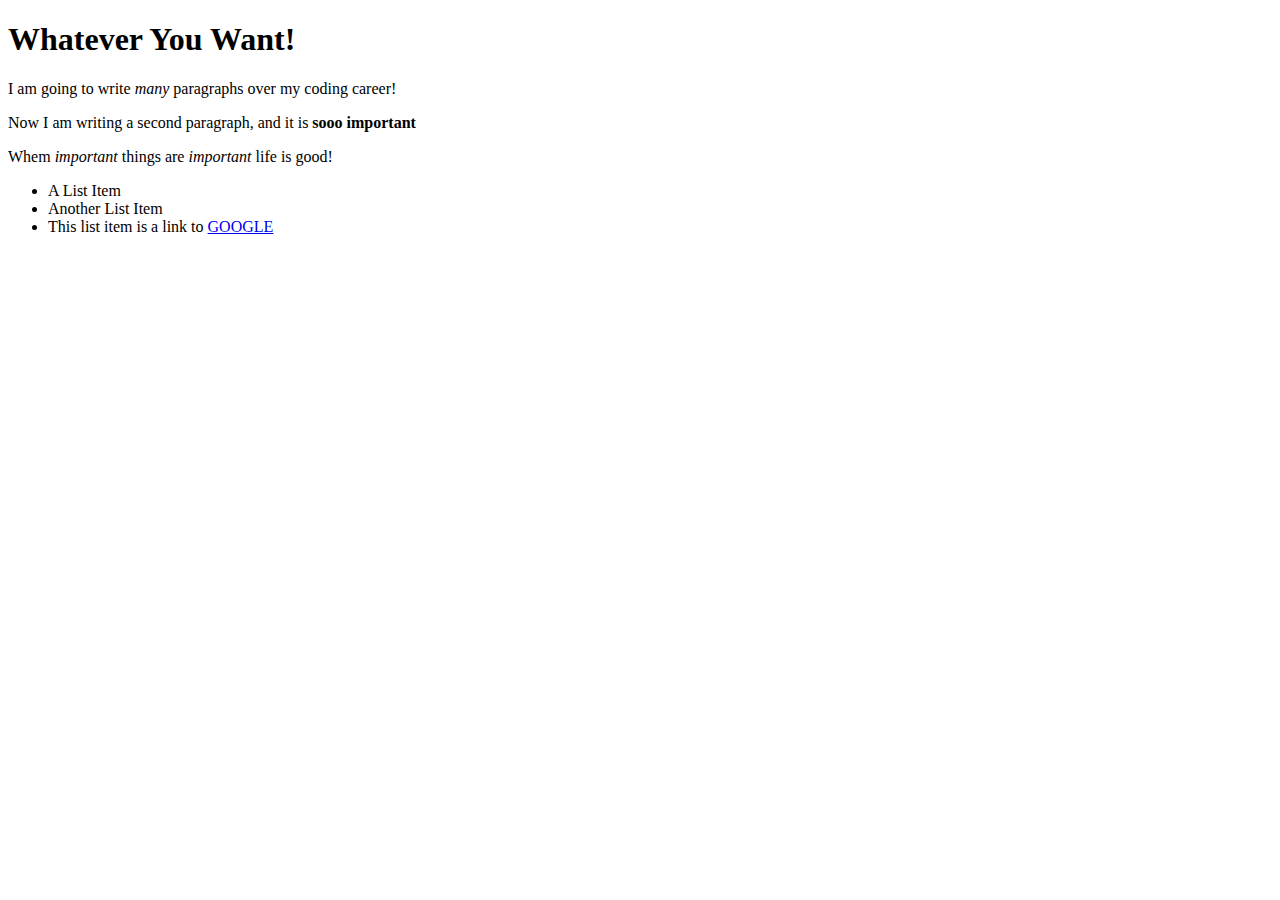
==== reference.html @ ac511bdb "renamed index to reference" ====
<!DOCTYPE html>
<html lang="en">
<head>
    <meta charset="UTF-8">
    <meta name="viewport" content="width=device-width, initial-scale=1.0">
    <title>Document</title>
</head>
<body> <h1>Whatever You Want!</h1>
    <p>I am going to write <em>many</em> paragraphs over my coding career!</p>
    <p>Now I am writing a second paragraph, and it is <strong>sooo important</strong></p>
    <p>Whem <em>important</em> things are <em>important</em> life is good!</p>
    <p><ul>
        <li>A List Item</li>
        <li>Another List Item</li>
        <li>This list item is a link to <a href="http://www.google.com">GOOGLE</a></li>
    </ul></p>
</body>
</html>
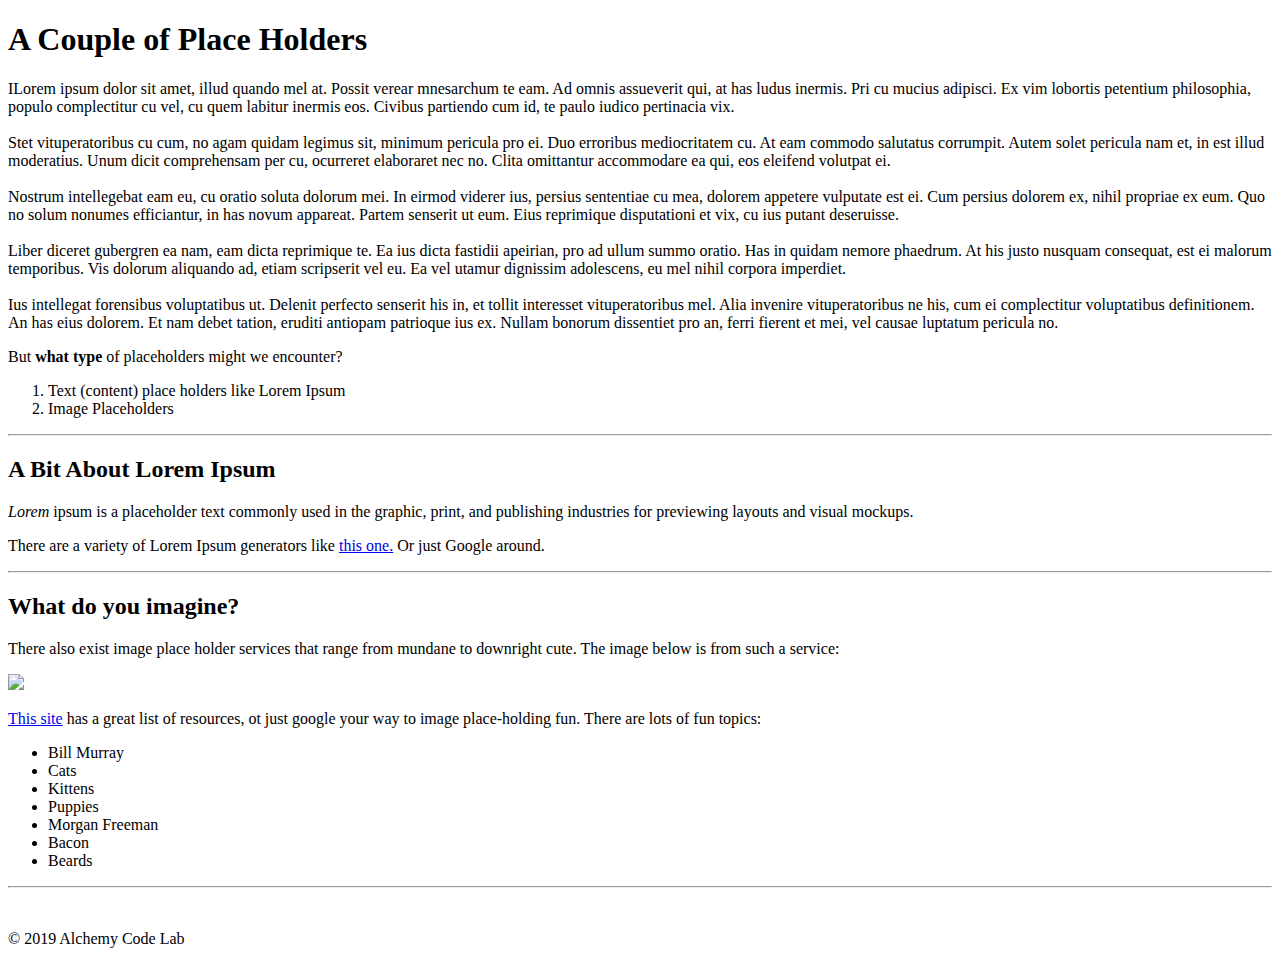
==== commit 4652525b: "transcribed web site content regarding placeholders" ====
--- a/reference.html
+++ b/reference.html
@@ -5,14 +5,43 @@
     <meta name="viewport" content="width=device-width, initial-scale=1.0">
     <title>Document</title>
 </head>
-<body> <h1>Whatever You Want!</h1>
-    <p>I am going to write <em>many</em> paragraphs over my coding career!</p>
-    <p>Now I am writing a second paragraph, and it is <strong>sooo important</strong></p>
-    <p>Whem <em>important</em> things are <em>important</em> life is good!</p>
-    <p><ul>
-        <li>A List Item</li>
-        <li>Another List Item</li>
-        <li>This list item is a link to <a href="http://www.google.com">GOOGLE</a></li>
-    </ul></p>
+<body> <header><h1>A Couple of Place Holders</h1>
+</header>
+
+    <p>ILorem ipsum dolor sit amet, illud quando mel at. Possit verear mnesarchum te eam. Ad omnis assueverit qui, at has ludus inermis. Pri cu mucius adipisci. Ex vim lobortis petentium philosophia, populo complectitur cu vel, cu quem labitur inermis eos. Civibus partiendo cum id, te paulo iudico pertinacia vix.<br><br>
+
+        Stet vituperatoribus cu cum, no agam quidam legimus sit, minimum pericula pro ei. Duo erroribus mediocritatem cu. At eam commodo salutatus corrumpit. Autem solet pericula nam et, in est illud moderatius. Unum dicit comprehensam per cu, ocurreret elaboraret nec no. Clita omittantur accommodare ea qui, eos eleifend volutpat ei.<br><br>
+        
+        Nostrum intellegebat eam eu, cu oratio soluta dolorum mei. In eirmod viderer ius, persius sententiae cu mea, dolorem appetere vulputate est ei. Cum persius dolorem ex, nihil propriae ex eum. Quo no solum nonumes efficiantur, in has novum appareat. Partem senserit ut eum. Eius reprimique disputationi et vix, cu ius putant deseruisse.<br><br>
+        
+        Liber diceret gubergren ea nam, eam dicta reprimique te. Ea ius dicta fastidii apeirian, pro ad ullum summo oratio. Has in quidam nemore phaedrum. At his justo nusquam consequat, est ei malorum temporibus. Vis dolorum aliquando ad, etiam scripserit vel eu. Ea vel utamur dignissim adolescens, eu mel nihil corpora imperdiet.<br><br>
+        
+        Ius intellegat forensibus voluptatibus ut. Delenit perfecto senserit his in, et tollit interesset vituperatoribus mel. Alia invenire vituperatoribus ne his, cum ei complectitur voluptatibus definitionem. An has eius dolorem. Et nam debet tation, eruditi antiopam patrioque ius ex. Nullam bonorum dissentiet pro an, ferri fierent et mei, vel causae luptatum pericula no.</p>
+    <p>
+        But <strong>what type</strong> of placeholders might we encounter?
+        <ol>
+        <li>Text (content) place holders like Lorem Ipsum</li>
+        <li>Image Placeholders</li></ol></p>
+        <hr>
+        <h2>A Bit About Lorem Ipsum</h2>
+        <p><em>Lorem</em> ipsum is a placeholder text commonly used in the graphic, print, and publishing industries for previewing layouts and visual mockups.</p>
+        <p>There are a variety of Lorem Ipsum generators like <a href ="https://www.webfx.com/tools/lorem-ipsum-generator/">this one.</a> Or just Google around.</a></p>
+        <hr>
+        <h2>What do you imagine?</h2>
+        <p>There also exist image place holder services that range from mundane to downright cute. The image below is from such a service:</p>
+        <img src="https://static.toiimg.com/thumb/58475411/Kolkata-in-pictures.jpg?width=748&height=499">
+        <p><a href="https://timesofindia.indiatimes.com/travel/destinations/kolkata-in-pictures/slideshow_list/58475411.cms">This site</a> has a great list of resources, ot just google your way to image place-holding fun. There are lots of fun topics:
+        <ul>
+            <li>Bill Murray</li>
+            <li>Cats</li>
+            <li>Kittens</li>
+            <li>Puppies</li>
+            <li>Morgan Freeman</li>
+            <li>Bacon</li>
+            <li>Beards</li>
+        </ul></p>
+        <hr><br>
+        <footer><p>&copy; 2019 Alchemy Code Lab</p></footer>
+
 </body>
 </html>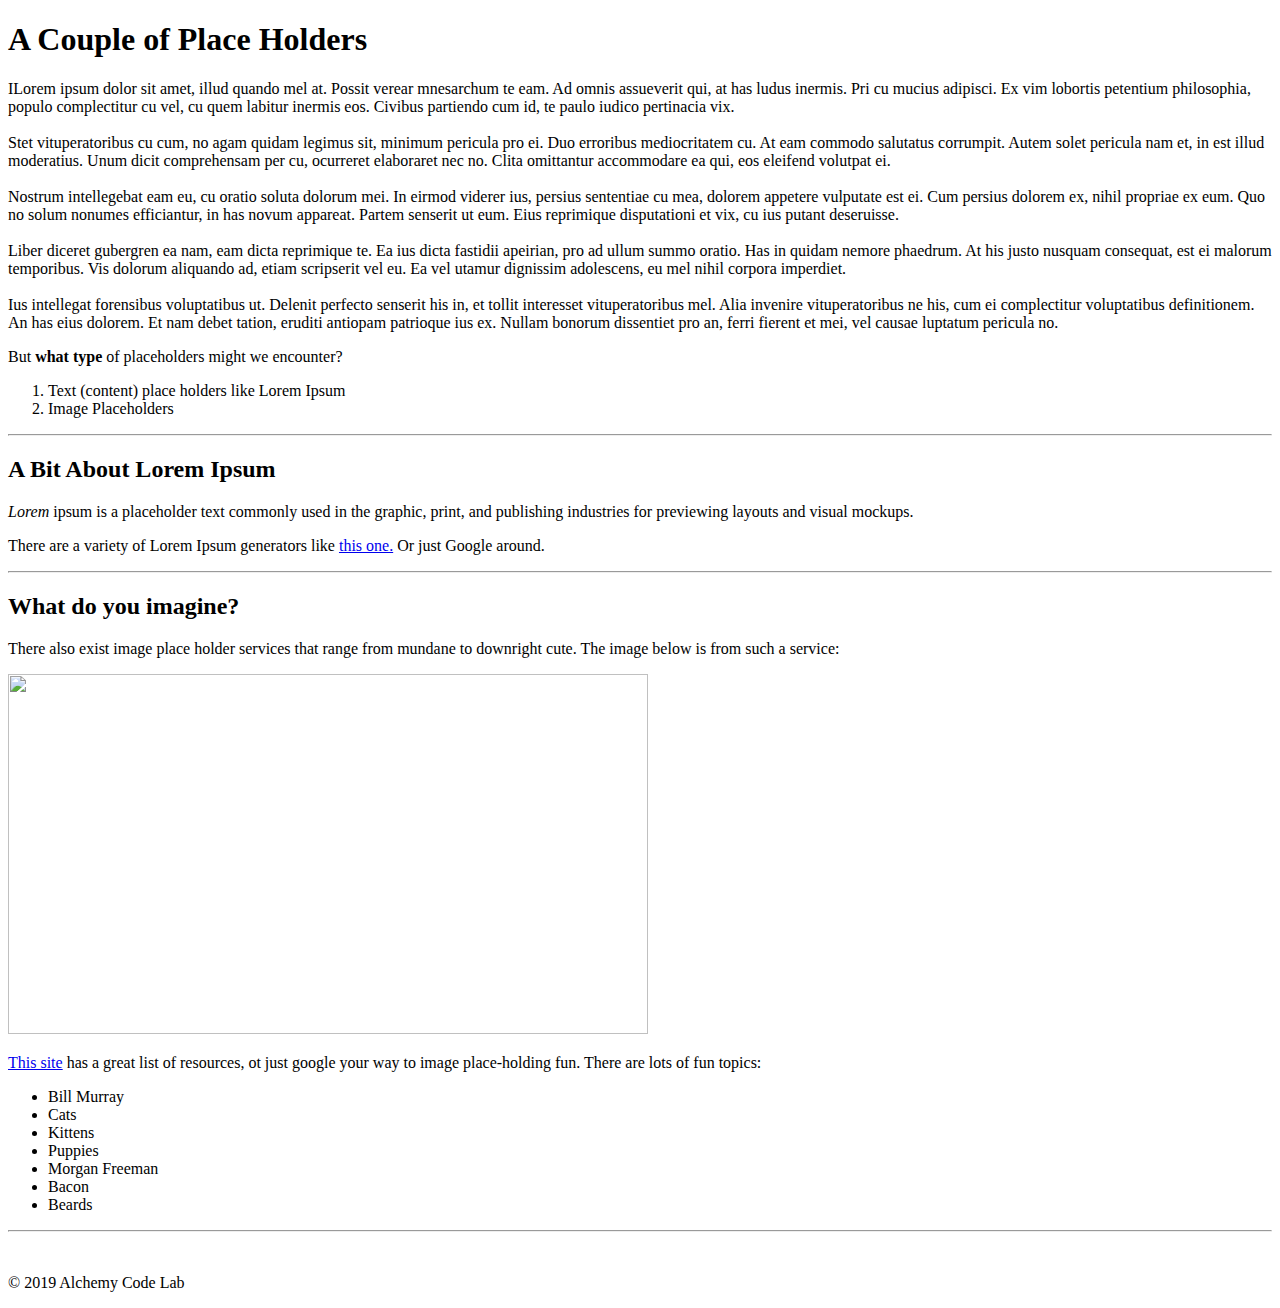
==== commit c142b5b2: "another commit" ====
--- a/reference.html
+++ b/reference.html
@@ -8,7 +8,7 @@
 <body> <header><h1>A Couple of Place Holders</h1>
 </header>
 
-    <p>ILorem ipsum dolor sit amet, illud quando mel at. Possit verear mnesarchum te eam. Ad omnis assueverit qui, at has ludus inermis. Pri cu mucius adipisci. Ex vim lobortis petentium philosophia, populo complectitur cu vel, cu quem labitur inermis eos. Civibus partiendo cum id, te paulo iudico pertinacia vix.<br><br>
+    <main><p>ILorem ipsum dolor sit amet, illud quando mel at. Possit verear mnesarchum te eam. Ad omnis assueverit qui, at has ludus inermis. Pri cu mucius adipisci. Ex vim lobortis petentium philosophia, populo complectitur cu vel, cu quem labitur inermis eos. Civibus partiendo cum id, te paulo iudico pertinacia vix.<br><br>
 
         Stet vituperatoribus cu cum, no agam quidam legimus sit, minimum pericula pro ei. Duo erroribus mediocritatem cu. At eam commodo salutatus corrumpit. Autem solet pericula nam et, in est illud moderatius. Unum dicit comprehensam per cu, ocurreret elaboraret nec no. Clita omittantur accommodare ea qui, eos eleifend volutpat ei.<br><br>
         
@@ -29,7 +29,7 @@
         <hr>
         <h2>What do you imagine?</h2>
         <p>There also exist image place holder services that range from mundane to downright cute. The image below is from such a service:</p>
-        <img src="https://static.toiimg.com/thumb/58475411/Kolkata-in-pictures.jpg?width=748&height=499">
+        <img src="https://static.toiimg.com/thumb/58475411/Kolkata-in-pictures.jpg?width=748&height=499" height="360" width="640">
         <p><a href="https://timesofindia.indiatimes.com/travel/destinations/kolkata-in-pictures/slideshow_list/58475411.cms">This site</a> has a great list of resources, ot just google your way to image place-holding fun. There are lots of fun topics:
         <ul>
             <li>Bill Murray</li>
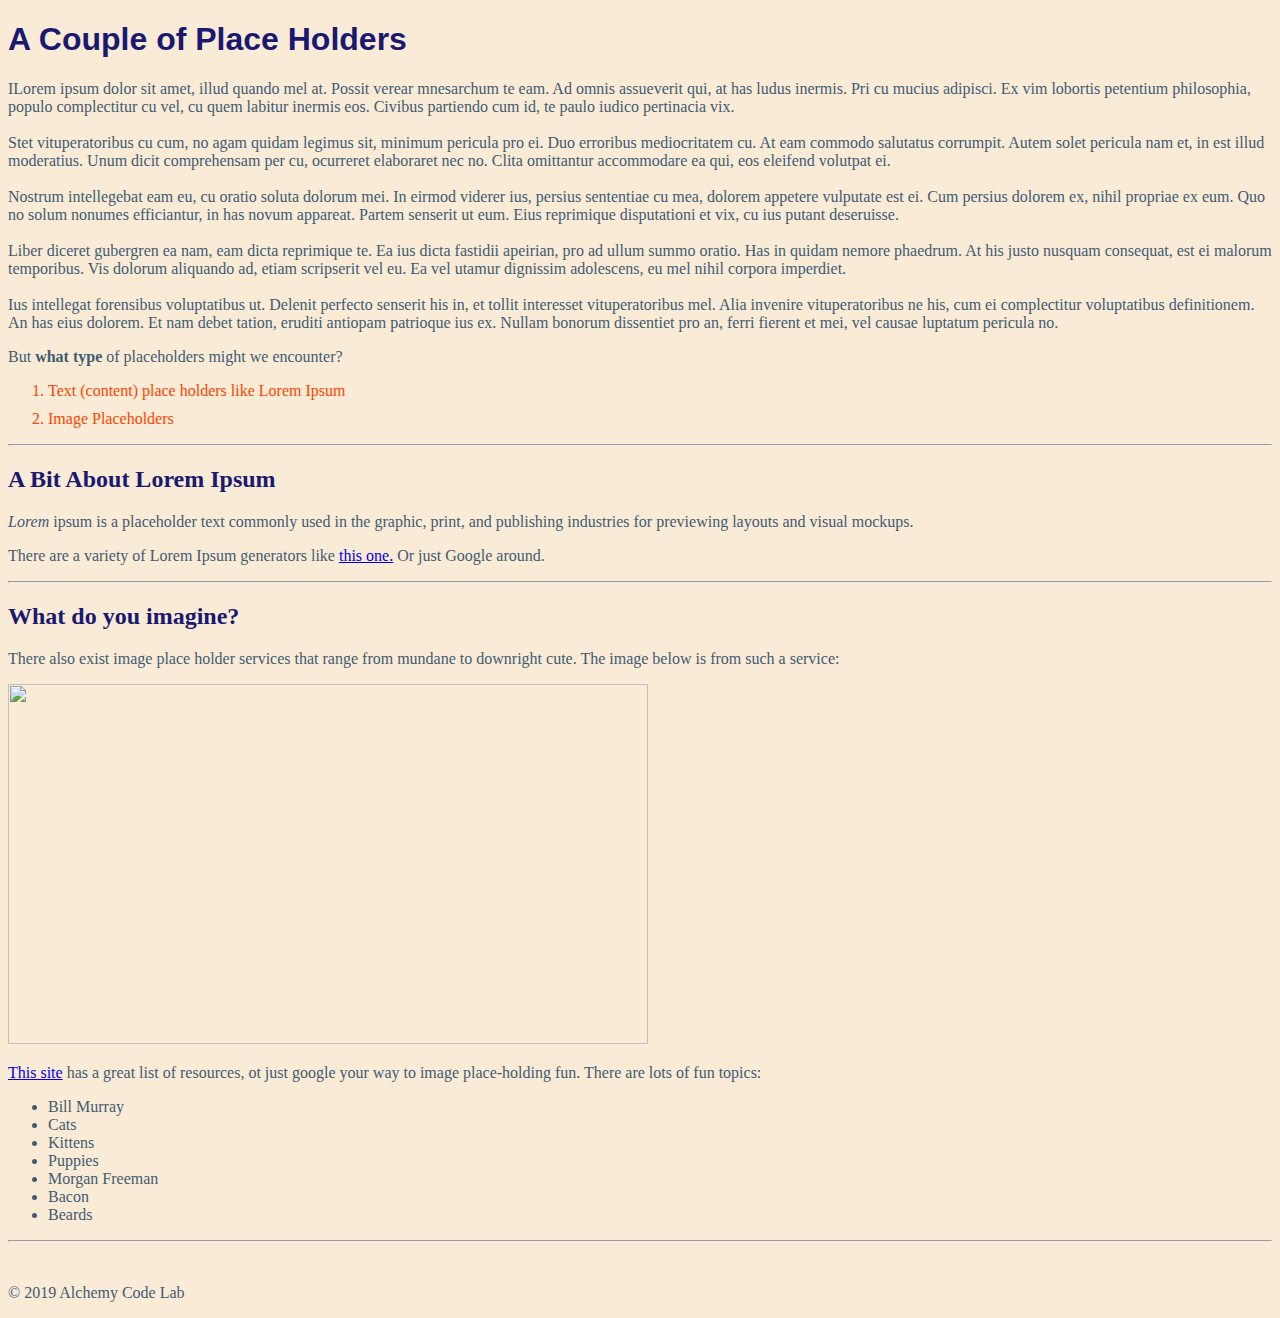
==== commit 76b3baf5: "last commit of the night" ====
--- a/reference.html
+++ b/reference.html
@@ -4,6 +4,7 @@
     <meta charset="UTF-8">
     <meta name="viewport" content="width=device-width, initial-scale=1.0">
     <title>Document</title>
+    <link rel="stylesheet" href="main.css">
 </head>
 <body> <header><h1>A Couple of Place Holders</h1>
 </header>
@@ -20,8 +21,8 @@
     <p>
         But <strong>what type</strong> of placeholders might we encounter?
         <ol>
-        <li>Text (content) place holders like Lorem Ipsum</li>
-        <li>Image Placeholders</li></ol></p>
+        <li class="holder-type">Text (content) place holders like Lorem Ipsum</li>
+        <li class="holder-type">Image Placeholders</li></ol></p>
         <hr>
         <h2>A Bit About Lorem Ipsum</h2>
         <p><em>Lorem</em> ipsum is a placeholder text commonly used in the graphic, print, and publishing industries for previewing layouts and visual mockups.</p>
@@ -40,6 +41,7 @@
             <li>Bacon</li>
             <li>Beards</li>
         </ul></p>
+        </main>
         <hr><br>
         <footer><p>&copy; 2019 Alchemy Code Lab</p></footer>
 
--- a/main.css
+++ b/main.css
@@ -0,0 +1,19 @@
+body {
+    color: rgb(65, 92, 114);
+    background-color: antiquewhite
+}
+h1 {
+    color: midnightblue;
+    border: 2px black;
+}
+h2{
+    color: midnightblue
+}
+header {
+    font-family: sans-serif;
+    
+}
+.holder-type {
+    color: orangered;
+    margin-top: 10px;
+}